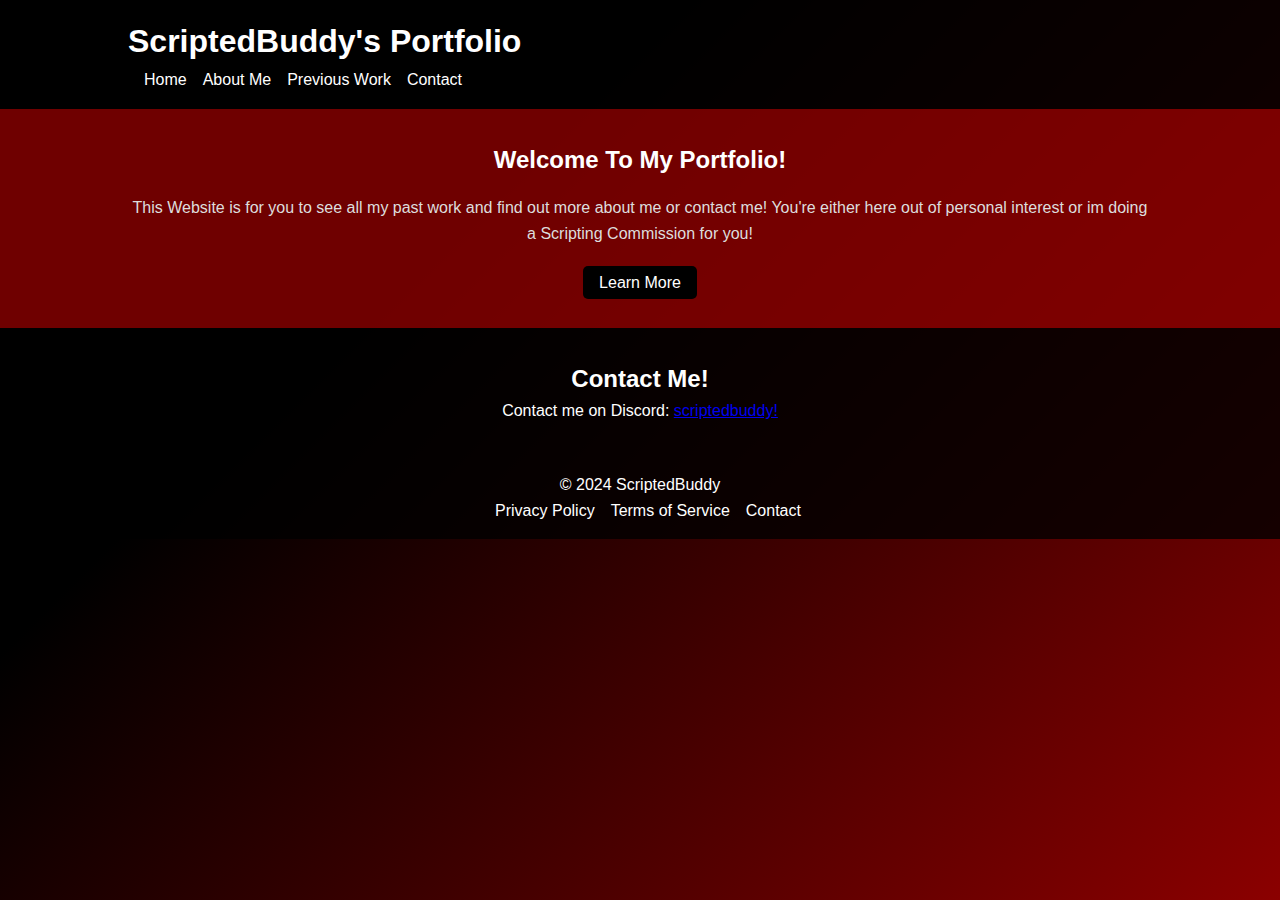
==== index.html @ 2c61b254 "Add files via upload" ====
<!DOCTYPE html>
<html lang="en">
<head>
    <meta charset="UTF-8">
    <meta name="viewport" content="width=device-width, initial-scale=1.0">
    <title>Home Page</title>
    <link rel="stylesheet" href="styles.css">
</head>
<body>
    <header>
        <div class="container">
            <h1 class="logo">ScriptedBuddy's Portfolio</h1>
            <nav>
                <ul>
                    <li><a href="index.html">Home</a></li>
                    <li><a href="about.html">About Me</a></li>
                    <li><a href="previous-work.html">Previous Work</a></li>
                    <li><a href="contact.html">Contact</a></li>
                </ul>
            </nav>
        </div>
    </header>

    <main>
        <section class="hero">
            <div class="container">
                <h2>Welcome To My Portfolio!</h2>
                <p>This Website is for you to see all my past work and find out more about me or contact me! You're either here out of personal interest or im doing a Scripting Commission for you!</p>
                <a href="#" class="cta-button">Learn More</a>
            </div>
        </section>

        <section class="contact">
            <div class="container">
                <h2>Contact Me!</h2>
                <p>Contact me on Discord: <a href="https://discordapp.com/users/scriptedbuddy" target="_blank">scriptedbuddy!</a></p>
            </div>
        </section>
        
    </main>

    <footer>
        <div class="container">
            <p>&copy; 2024 ScriptedBuddy</p>
            <ul>
                <li><a href="#">Privacy Policy</a></li>
                <li><a href="#">Terms of Service</a></li>
                <li><a href="#">Contact</a></li>
            </ul>
        </div>
    </footer>
</body>
</html>
---- styles.css ----
* {
    margin: 0;
    padding: 0;
    box-sizing: border-box;
    font-family: Arial, sans-serif;
}

body {
    line-height: 1.6;
    background: linear-gradient(135deg, #000 30%, #8B0000 100%);
    color: #fff;
    min-height: 100vh;
    display: flex;
    flex-direction: column;
}

.container {
    width: 80%;
    margin: 0 auto;
}

header {
    background: rgba(0, 0, 0, 0.8);
    color: #fff;
    padding: 1rem 0;
    display: flex;
    justify-content: space-between;
    align-items: center;
}

header .logo {
    margin: 0;
}

header nav ul {
    list-style: none;
    display: flex;
}

header nav ul li {
    margin-left: 1rem;
}

header nav ul li a {
    color: #fff;
    text-decoration: none;
}

.hero {
    background: rgba(139, 0, 0, 0.8);
    padding: 2rem 0;
    text-align: center;
    flex-grow: 1;
    display: flex;
    flex-direction: column;
    justify-content: center;
}

.hero h2 {
    margin-bottom: 1rem;
    color: #fff;
}

.hero p {
    margin-bottom: 1.5rem;
    color: #ddd;
}

.hero .cta-button {
    background: #000;
    color: #fff;
    padding: 0.5rem 1rem;
    text-decoration: none;
    border-radius: 5px;
}

.features {
    background: rgba(0, 0, 0, 0.8);
    padding: 2rem 0;
    text-align: center;
}

.features .feature {
    margin-bottom: 1.5rem;
    color: #fff;
}

.about {
    background: rgba(139, 0, 0, 0.8);
    padding: 2rem 0;
    text-align: center;
}

.about p {
    color: #ddd;
}

.contact {
    background: rgba(0, 0, 0, 0.8);
    padding: 2rem 0;
    text-align: center;
}

.contact label, 
.contact input, 
.contact textarea {
    display: block;
    width: 100%;
    margin: 0.5rem 0;
    background: none;
    color: #fff;
    border: 1px solid #fff;
    padding: 0.5rem;
}

.contact button {
    background: #8B0000;
    color: #fff;
    padding: 0.5rem 1rem;
    border: none;
    cursor: pointer;
    border-radius: 5px;
    margin-top: 1rem;
}

footer {
    background: rgba(0, 0, 0, 0.8);
    color: #fff;
    padding: 1rem 0;
    text-align: center;
    flex-shrink: 0;
}

footer ul {
    list-style: none;
    padding: 0;
    display: flex;
    justify-content: center;
}

footer ul li {
    margin-left: 1rem;
}

footer ul li a {
    color: #fff;
    text-decoration: none;
}
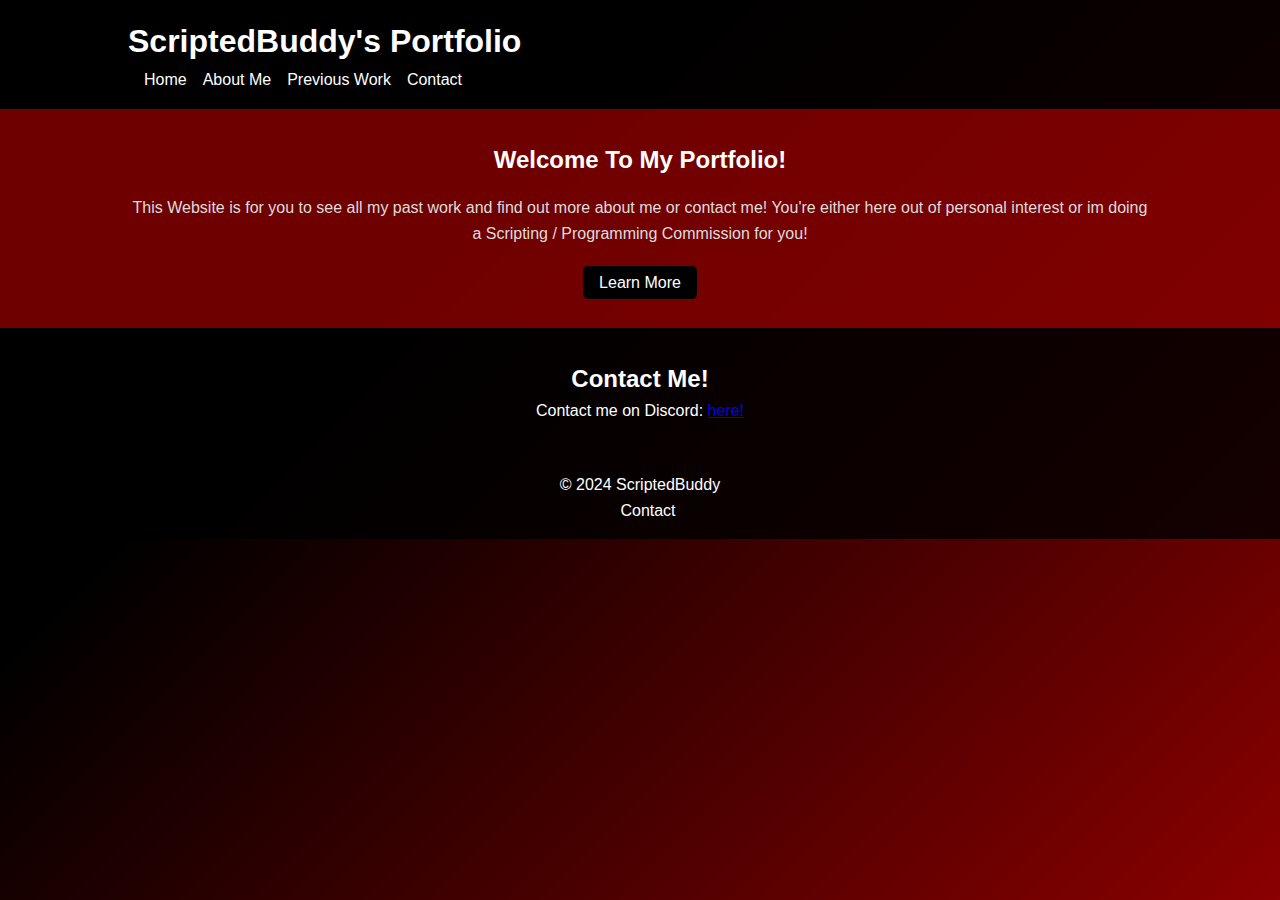
==== commit 3f8693c0: "Update index.html" ====
--- a/index.html
+++ b/index.html
@@ -25,15 +25,15 @@
         <section class="hero">
             <div class="container">
                 <h2>Welcome To My Portfolio!</h2>
-                <p>This Website is for you to see all my past work and find out more about me or contact me! You're either here out of personal interest or im doing a Scripting Commission for you!</p>
-                <a href="#" class="cta-button">Learn More</a>
+                <p>This Website is for you to see all my past work and find out more about me or contact me! You're either here out of personal interest or im doing a Scripting / Programming Commission for you!</p>
+                <a href="about.html" class="cta-button">Learn More</a>
             </div>
         </section>
 
         <section class="contact">
             <div class="container">
                 <h2>Contact Me!</h2>
-                <p>Contact me on Discord: <a href="https://discordapp.com/users/scriptedbuddy" target="_blank">scriptedbuddy!</a></p>
+                <p>Contact me on Discord: <a href="https://discordapp.com/users/scriptedbuddy" target="_blank">here!</a></p>
             </div>
         </section>
         
@@ -43,9 +43,7 @@
         <div class="container">
             <p>&copy; 2024 ScriptedBuddy</p>
             <ul>
-                <li><a href="#">Privacy Policy</a></li>
-                <li><a href="#">Terms of Service</a></li>
-                <li><a href="#">Contact</a></li>
+                <li><a href="https://discordapp.com/users/scriptedbuddy">Contact</a></li>
             </ul>
         </div>
     </footer>
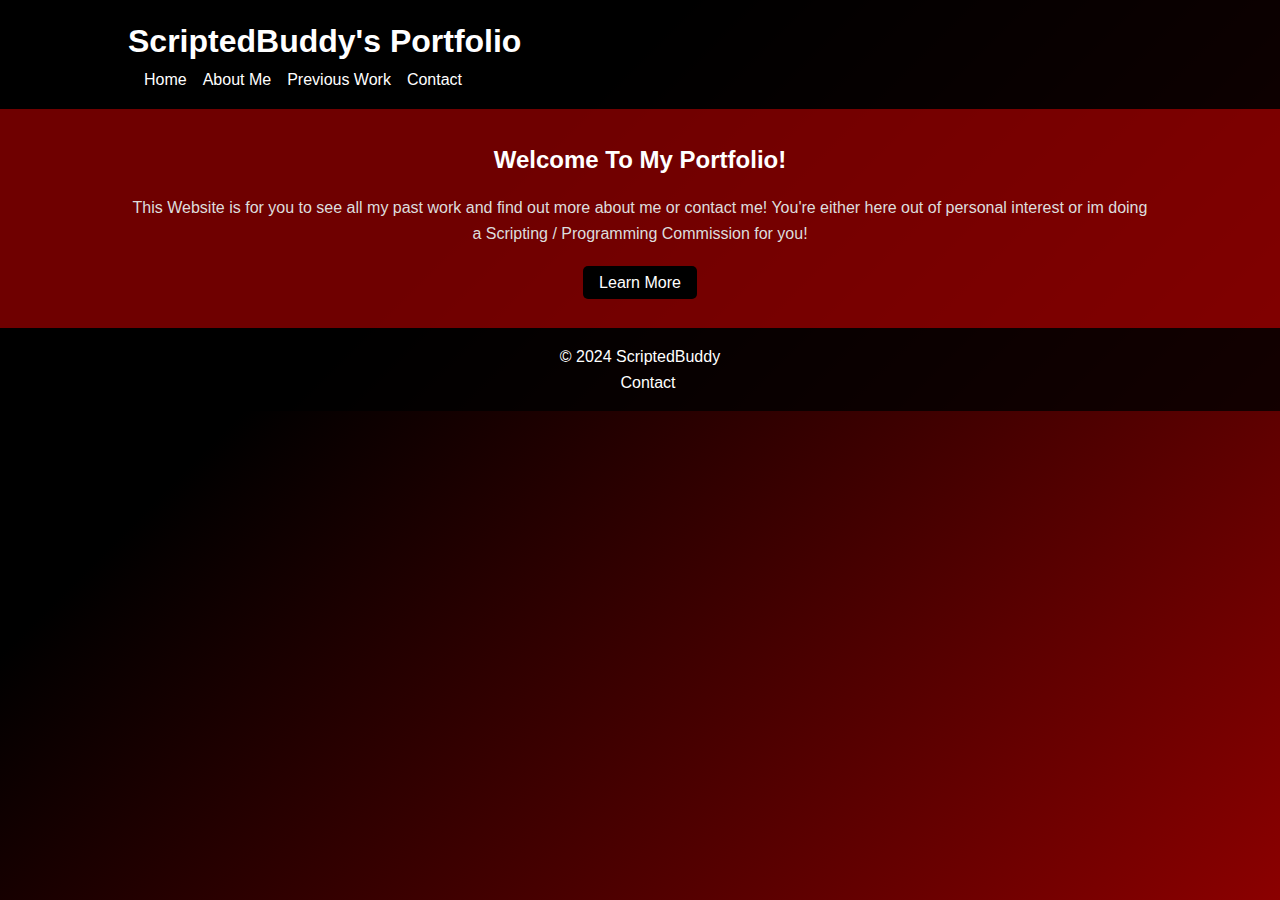
==== commit 978d1d23: "Update index.html" ====
--- a/index.html
+++ b/index.html
@@ -47,5 +47,34 @@
             </ul>
         </div>
     </footer>
+
+    <script>
+document.addEventListener("DOMContentLoaded", function() {
+    // Get all navigation links
+    const navLinks = document.querySelectorAll("header nav ul li a");
+
+    // Add click event listener to each link
+    navLinks.forEach(link => {
+        link.addEventListener("click", function(event) {
+            event.preventDefault();
+
+            // Remove 'active' class from all sections
+            document.querySelectorAll("section").forEach(section => {
+                section.classList.remove("active");
+            });
+
+            // Get the href attribute of the clicked link (e.g., 'about.html')
+            const href = this.getAttribute("href").substring(0, this.getAttribute("href").lastIndexOf("."));
+
+            // Find the corresponding section and add 'active' class to display it
+            const section = document.querySelector(`.${href}`);
+            if (section) {
+                section.classList.add("active");
+            }
+        });
+    });
+});
+</script>
+
 </body>
 </html>
--- a/styles.css
+++ b/styles.css
@@ -1,3 +1,6 @@
+/* Add the following styles for section sliding animation */
+
+/* Reset default margin, padding, box-sizing, and font */
 * {
     margin: 0;
     padding: 0;
@@ -5,6 +8,7 @@
     font-family: Arial, sans-serif;
 }
 
+/* Body styles */
 body {
     line-height: 1.6;
     background: linear-gradient(135deg, #000 30%, #8B0000 100%);
@@ -19,6 +23,7 @@
     margin: 0 auto;
 }
 
+/* Header styles */
 header {
     background: rgba(0, 0, 0, 0.8);
     color: #fff;
@@ -46,6 +51,7 @@
     text-decoration: none;
 }
 
+/* Hero section styles */
 .hero {
     background: rgba(139, 0, 0, 0.8);
     padding: 2rem 0;
@@ -54,6 +60,7 @@
     display: flex;
     flex-direction: column;
     justify-content: center;
+    animation: slideIn 0.5s forwards; /* Added animation for initial load */
 }
 
 .hero h2 {
@@ -74,6 +81,7 @@
     border-radius: 5px;
 }
 
+/* Features section styles */
 .features {
     background: rgba(0, 0, 0, 0.8);
     padding: 2rem 0;
@@ -85,6 +93,7 @@
     color: #fff;
 }
 
+/* About section styles */
 .about {
     background: rgba(139, 0, 0, 0.8);
     padding: 2rem 0;
@@ -95,6 +104,7 @@
     color: #ddd;
 }
 
+/* Contact section styles */
 .contact {
     background: rgba(0, 0, 0, 0.8);
     padding: 2rem 0;
@@ -123,6 +133,7 @@
     margin-top: 1rem;
 }
 
+/* Footer styles */
 footer {
     background: rgba(0, 0, 0, 0.8);
     color: #fff;
@@ -146,3 +157,25 @@
     color: #fff;
     text-decoration: none;
 }
+
+/* Slide animation for sections */
+section {
+    display: none;
+    animation: slideIn 0.5s forwards;
+}
+
+@keyframes slideIn {
+    from {
+        opacity: 0;
+        transform: translateY(-50px);
+    }
+    to {
+        opacity: 1;
+        transform: translateY(0);
+    }
+}
+
+/* Show active section */
+section.active {
+    display: block;
+}
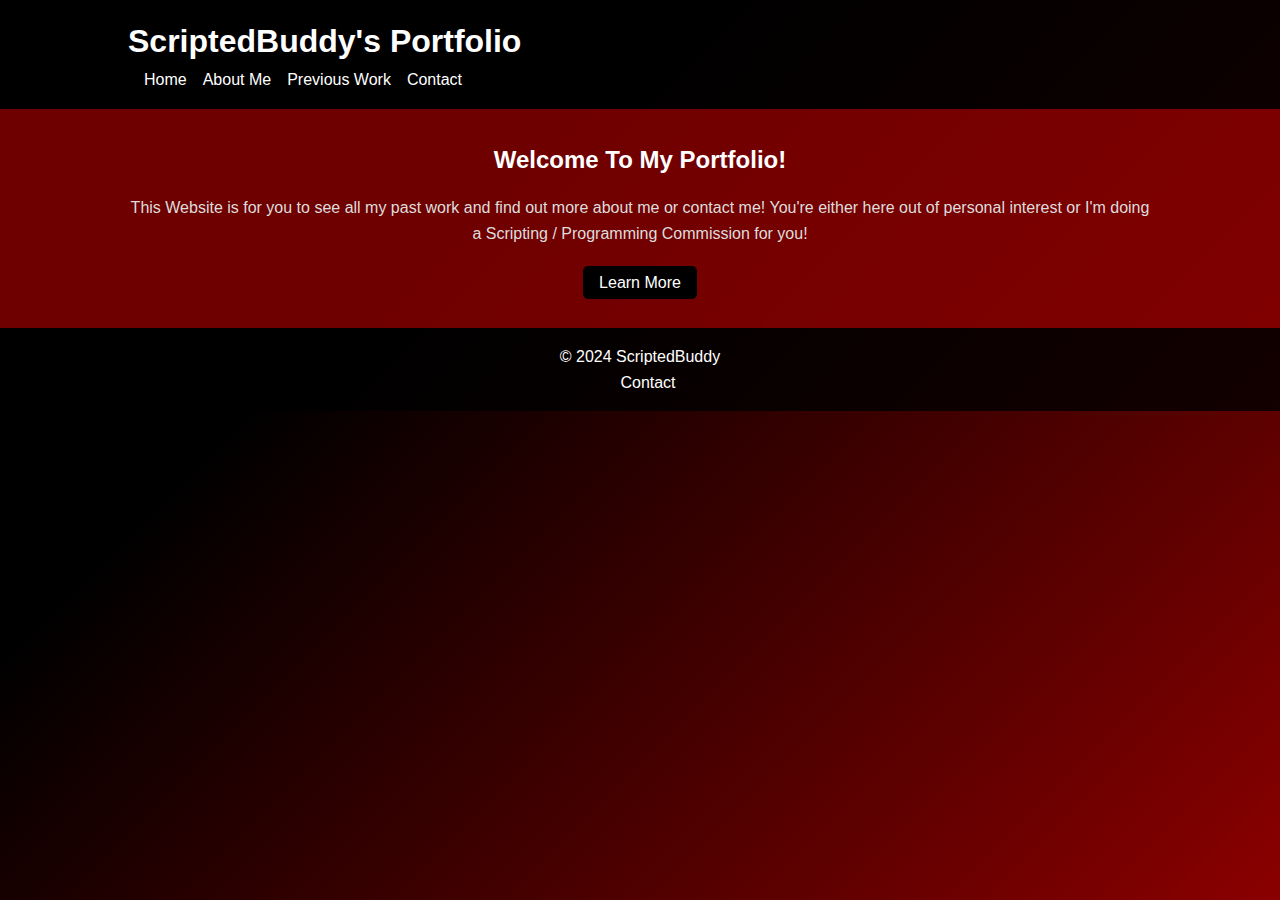
==== commit 56d77659: "Update index.html" ====
--- a/index.html
+++ b/index.html
@@ -12,28 +12,56 @@
             <h1 class="logo">ScriptedBuddy's Portfolio</h1>
             <nav>
                 <ul>
-                    <li><a href="index.html">Home</a></li>
-                    <li><a href="about.html">About Me</a></li>
-                    <li><a href="previous-work.html">Previous Work</a></li>
-                    <li><a href="contact.html">Contact</a></li>
+                    <li><a href="#home">Home</a></li>
+                    <li><a href="#about">About Me</a></li>
+                    <li><a href="#previous-work">Previous Work</a></li>
+                    <li><a href="#contact">Contact</a></li>
                 </ul>
             </nav>
         </div>
     </header>
 
     <main>
-        <section class="hero">
+        <section id="home" class="hero active">
             <div class="container">
                 <h2>Welcome To My Portfolio!</h2>
-                <p>This Website is for you to see all my past work and find out more about me or contact me! You're either here out of personal interest or im doing a Scripting / Programming Commission for you!</p>
-                <a href="about.html" class="cta-button">Learn More</a>
+                <p>This Website is for you to see all my past work and find out more about me or contact me! You're either here out of personal interest or I'm doing a Scripting / Programming Commission for you!</p>
+                <a href="#about" class="cta-button">Learn More</a>
             </div>
         </section>
 
-        <section class="contact">
+        <section id="about" class="about">
+            <div class="container">
+                <h2>About Me</h2>
+                <p>I am ScriptedBuddy, a passionate programmer and creator. Here's a bit about myself...</p>
+            </div>
+        </section>
+
+        <section id="previous-work" class="features">
+            <div class="container">
+                <h2>Previous Work</h2>
+                <div class="feature">
+                    <p>Here are some examples of my previous projects:</p>
+                    <!-- Insert your previous work examples here -->
+                </div>
+            </div>
+        </section>
+
+        <section id="contact" class="contact">
             <div class="container">
                 <h2>Contact Me!</h2>
-                <p>Contact me on Discord: <a href="https://discordapp.com/users/scriptedbuddy" target="_blank">here!</a></p>
+                <form action="#">
+                    <label for="name">Name:</label>
+                    <input type="text" id="name" name="name">
+
+                    <label for="email">Email:</label>
+                    <input type="email" id="email" name="email">
+
+                    <label for="message">Message:</label>
+                    <textarea id="message" name="message"></textarea>
+
+                    <button type="submit">Send Message</button>
+                </form>
             </div>
         </section>
         
@@ -43,38 +71,28 @@
         <div class="container">
             <p>&copy; 2024 ScriptedBuddy</p>
             <ul>
-                <li><a href="https://discordapp.com/users/scriptedbuddy">Contact</a></li>
+                <li><a href="#contact">Contact</a></li>
             </ul>
         </div>
     </footer>
 
     <script>
-document.addEventListener("DOMContentLoaded", function() {
-    // Get all navigation links
-    const navLinks = document.querySelectorAll("header nav ul li a");
-
-    // Add click event listener to each link
-    navLinks.forEach(link => {
-        link.addEventListener("click", function(event) {
-            event.preventDefault();
-
-            // Remove 'active' class from all sections
-            document.querySelectorAll("section").forEach(section => {
-                section.classList.remove("active");
+    document.addEventListener("DOMContentLoaded", function() {
+        const navLinks = document.querySelectorAll("header nav ul li a");
+        navLinks.forEach(link => {
+            link.addEventListener("click", function(event) {
+                event.preventDefault();
+                document.querySelectorAll("section").forEach(section => {
+                    section.classList.remove("active");
+                });
+                const href = this.getAttribute("href");
+                const section = document.querySelector(href);
+                if (section) {
+                    section.classList.add("active");
+                }
             });
-
-            // Get the href attribute of the clicked link (e.g., 'about.html')
-            const href = this.getAttribute("href").substring(0, this.getAttribute("href").lastIndexOf("."));
-
-            // Find the corresponding section and add 'active' class to display it
-            const section = document.querySelector(`.${href}`);
-            if (section) {
-                section.classList.add("active");
-            }
         });
     });
-});
-</script>
-
+    </script>
 </body>
 </html>
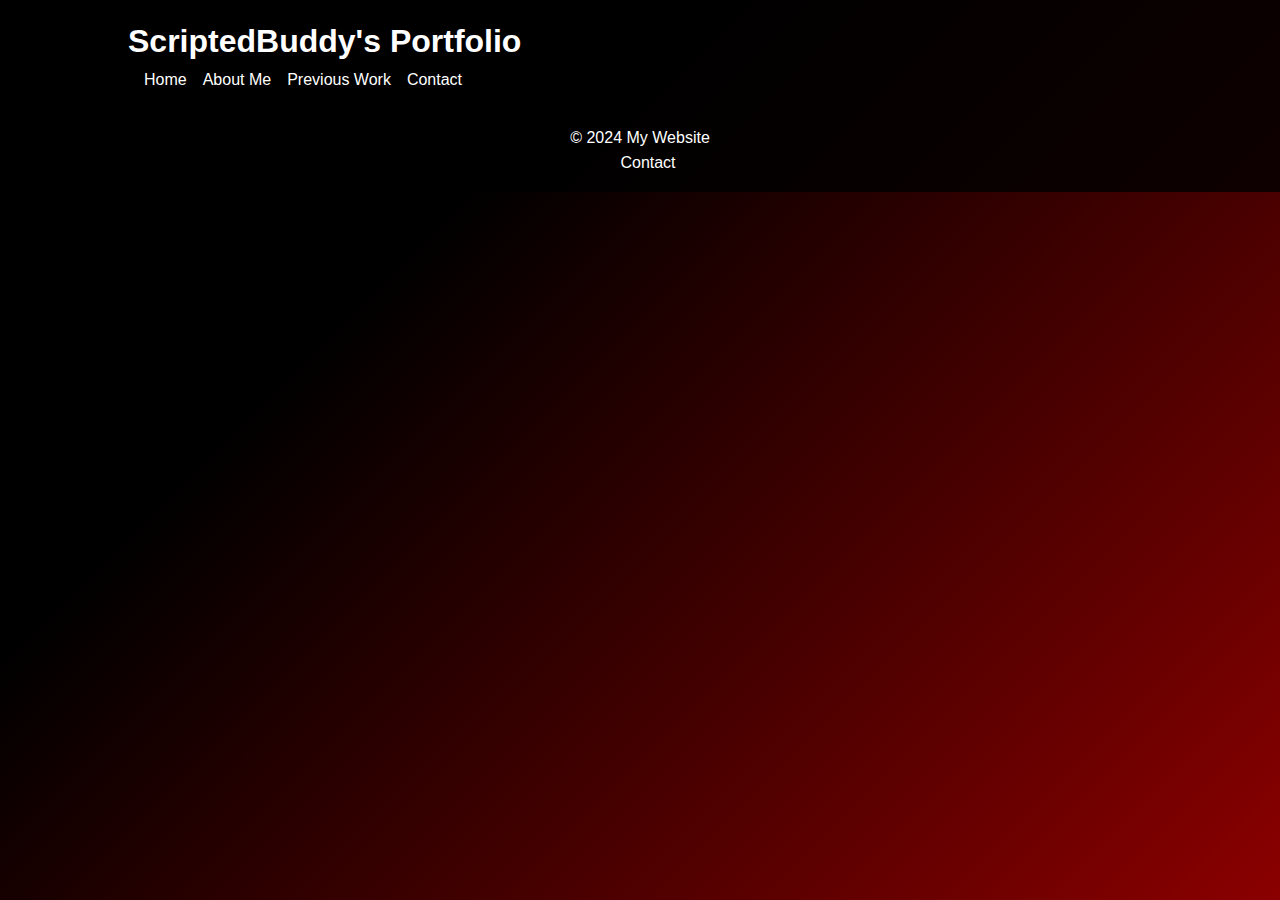
==== commit f139a79e: "Update index.html" ====
--- a/index.html
+++ b/index.html
@@ -3,7 +3,7 @@
 <head>
     <meta charset="UTF-8">
     <meta name="viewport" content="width=device-width, initial-scale=1.0">
-    <title>Home Page</title>
+    <title>Previous Work</title>
     <link rel="stylesheet" href="styles.css">
 </head>
 <body>
@@ -12,87 +12,50 @@
             <h1 class="logo">ScriptedBuddy's Portfolio</h1>
             <nav>
                 <ul>
-                    <li><a href="#home">Home</a></li>
-                    <li><a href="#about">About Me</a></li>
-                    <li><a href="#previous-work">Previous Work</a></li>
-                    <li><a href="#contact">Contact</a></li>
+                    <li><a href="index.html">Home</a></li>
+                    <li><a href="about.html">About Me</a></li>
+                    <li><a href="previous-work.html">Previous Work</a></li>
+                    <li><a href="contact.html">Contact</a></li>
                 </ul>
             </nav>
         </div>
     </header>
 
     <main>
-        <section id="home" class="hero active">
-            <div class="container">
-                <h2>Welcome To My Portfolio!</h2>
-                <p>This Website is for you to see all my past work and find out more about me or contact me! You're either here out of personal interest or I'm doing a Scripting / Programming Commission for you!</p>
-                <a href="#about" class="cta-button">Learn More</a>
-            </div>
-        </section>
-
-        <section id="about" class="about">
-            <div class="container">
-                <h2>About Me</h2>
-                <p>I am ScriptedBuddy, a passionate programmer and creator. Here's a bit about myself...</p>
-            </div>
-        </section>
-
-        <section id="previous-work" class="features">
+        <section class="previous-work">
             <div class="container">
                 <h2>Previous Work</h2>
-                <div class="feature">
-                    <p>Here are some examples of my previous projects:</p>
-                    <!-- Insert your previous work examples here -->
+                <div class="gallery">
+                    <div class="gallery-item">
+                        <img src="https://media.discordapp.net/attachments/1261336546452443156/1261657254273224764/image.png?ex=6693c161&is=66926fe1&hm=bd8bbb926bd47fff23220fba2781a3a502245ff25a7b2c239250b3e4b6baa7e6&=&format=webp&quality=lossless" alt="Image 1">
+                    </div>
+                    <div class="gallery-item">
+                        <img src="https://media.discordapp.net/attachments/1261336546452443156/1261657418182557748/image.png?ex=6693c188&is=66927008&hm=89436a0da3911d6147f91b07dfe2ceaea152827c002114a901daa0b0c63d9e19&=&format=webp&quality=lossless&width=810&height=77" alt="Image 2">
+                    </div>
+                    <div class="gallery-item">
+                        <video controls>
+                            <source src="https://i.imgur.com/61XTzE1.mp4" type="video/mp4">
+                            Your browser does not support the video tag.
+                        </video>
+                    </div>
+                    <div class="gallery-item">
+                        <video controls>
+                            <source src="https://i.imgur.com/riJKjKB.mp4" type="video/mp4">
+                            Your browser does not support the video tag.
+                        </video>
+                    </div>
                 </div>
             </div>
         </section>
-
-        <section id="contact" class="contact">
-            <div class="container">
-                <h2>Contact Me!</h2>
-                <form action="#">
-                    <label for="name">Name:</label>
-                    <input type="text" id="name" name="name">
-
-                    <label for="email">Email:</label>
-                    <input type="email" id="email" name="email">
-
-                    <label for="message">Message:</label>
-                    <textarea id="message" name="message"></textarea>
-
-                    <button type="submit">Send Message</button>
-                </form>
-            </div>
-        </section>
-        
     </main>
 
     <footer>
         <div class="container">
-            <p>&copy; 2024 ScriptedBuddy</p>
+            <p>&copy; 2024 My Website</p>
             <ul>
-                <li><a href="#contact">Contact</a></li>
+                <li><a href="https://discordapp.com/users/scriptedbuddy">Contact</a></li>
             </ul>
         </div>
     </footer>
-
-    <script>
-    document.addEventListener("DOMContentLoaded", function() {
-        const navLinks = document.querySelectorAll("header nav ul li a");
-        navLinks.forEach(link => {
-            link.addEventListener("click", function(event) {
-                event.preventDefault();
-                document.querySelectorAll("section").forEach(section => {
-                    section.classList.remove("active");
-                });
-                const href = this.getAttribute("href");
-                const section = document.querySelector(href);
-                if (section) {
-                    section.classList.add("active");
-                }
-            });
-        });
-    });
-    </script>
 </body>
 </html>
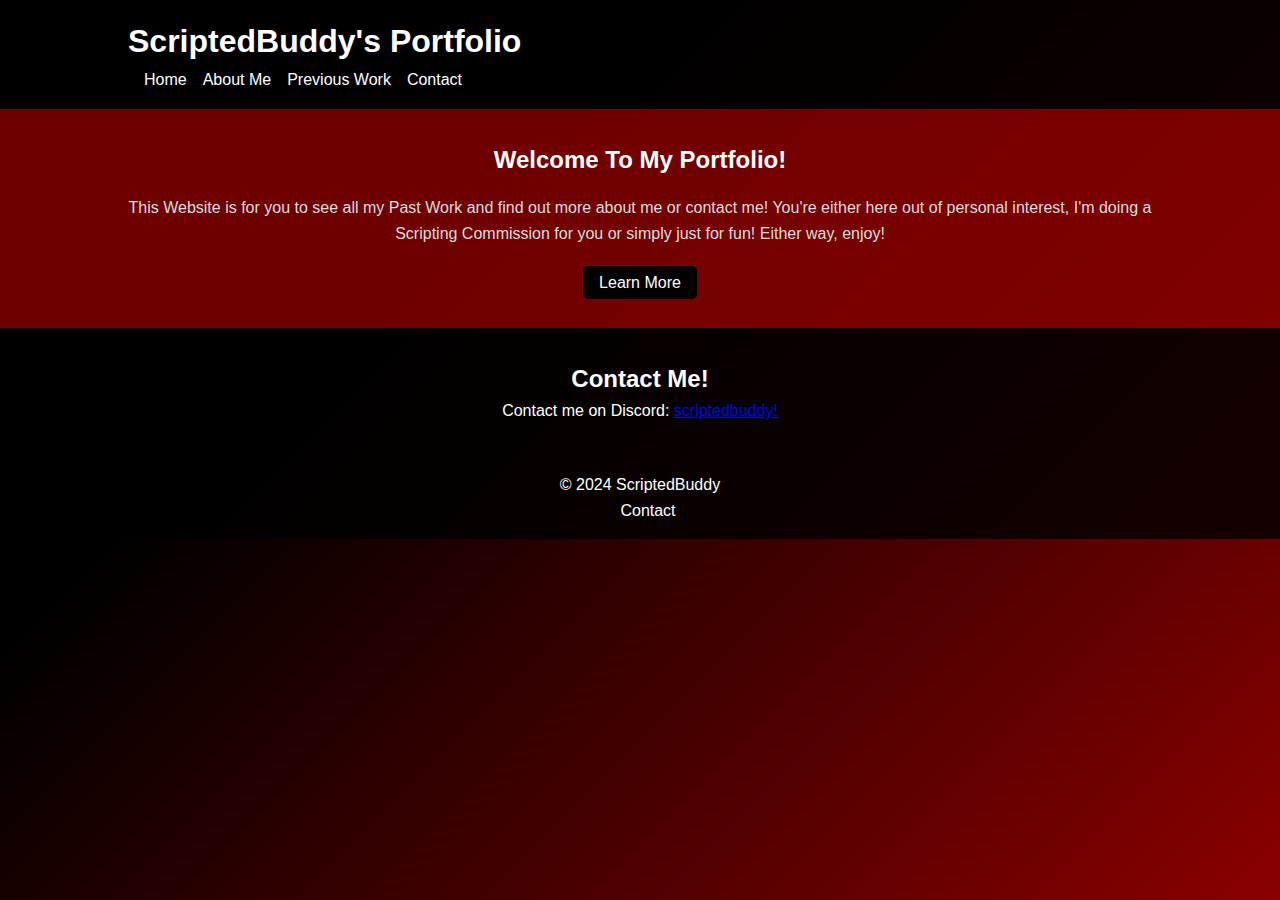
==== commit 98c90f90: "Add files via upload" ====
--- a/index.html
+++ b/index.html
@@ -3,7 +3,7 @@
 <head>
     <meta charset="UTF-8">
     <meta name="viewport" content="width=device-width, initial-scale=1.0">
-    <title>Previous Work</title>
+    <title>Home Page</title>
     <link rel="stylesheet" href="styles.css">
 </head>
 <body>
@@ -22,36 +22,26 @@
     </header>
 
     <main>
-        <section class="previous-work">
+        <section class="hero">
             <div class="container">
-                <h2>Previous Work</h2>
-                <div class="gallery">
-                    <div class="gallery-item">
-                        <img src="https://media.discordapp.net/attachments/1261336546452443156/1261657254273224764/image.png?ex=6693c161&is=66926fe1&hm=bd8bbb926bd47fff23220fba2781a3a502245ff25a7b2c239250b3e4b6baa7e6&=&format=webp&quality=lossless" alt="Image 1">
-                    </div>
-                    <div class="gallery-item">
-                        <img src="https://media.discordapp.net/attachments/1261336546452443156/1261657418182557748/image.png?ex=6693c188&is=66927008&hm=89436a0da3911d6147f91b07dfe2ceaea152827c002114a901daa0b0c63d9e19&=&format=webp&quality=lossless&width=810&height=77" alt="Image 2">
-                    </div>
-                    <div class="gallery-item">
-                        <video controls>
-                            <source src="https://i.imgur.com/61XTzE1.mp4" type="video/mp4">
-                            Your browser does not support the video tag.
-                        </video>
-                    </div>
-                    <div class="gallery-item">
-                        <video controls>
-                            <source src="https://i.imgur.com/riJKjKB.mp4" type="video/mp4">
-                            Your browser does not support the video tag.
-                        </video>
-                    </div>
-                </div>
+                <h2>Welcome To My Portfolio!</h2>
+                <p>This Website is for you to see all my Past Work and find out more about me or contact me! You're either here out of personal interest, I'm doing a Scripting Commission for you or simply just for fun! Either way, enjoy!</p>
+                <a href="about.html" class="cta-button">Learn More</a>
             </div>
         </section>
+
+        <section class="contact">
+            <div class="container">
+                <h2>Contact Me!</h2>
+                <p>Contact me on Discord: <a href="https://discordapp.com/users/scriptedbuddy" target="_blank">scriptedbuddy!</a></p>
+            </div>
+        </section>
+        
     </main>
 
     <footer>
         <div class="container">
-            <p>&copy; 2024 My Website</p>
+            <p>&copy; 2024 ScriptedBuddy</p>
             <ul>
                 <li><a href="https://discordapp.com/users/scriptedbuddy">Contact</a></li>
             </ul>
--- a/styles.css
+++ b/styles.css
@@ -1,6 +1,3 @@
-/* Add the following styles for section sliding animation */
-
-/* Reset default margin, padding, box-sizing, and font */
 * {
     margin: 0;
     padding: 0;
@@ -8,7 +5,6 @@
     font-family: Arial, sans-serif;
 }
 
-/* Body styles */
 body {
     line-height: 1.6;
     background: linear-gradient(135deg, #000 30%, #8B0000 100%);
@@ -23,7 +19,6 @@
     margin: 0 auto;
 }
 
-/* Header styles */
 header {
     background: rgba(0, 0, 0, 0.8);
     color: #fff;
@@ -51,7 +46,6 @@
     text-decoration: none;
 }
 
-/* Hero section styles */
 .hero {
     background: rgba(139, 0, 0, 0.8);
     padding: 2rem 0;
@@ -60,7 +54,6 @@
     display: flex;
     flex-direction: column;
     justify-content: center;
-    animation: slideIn 0.5s forwards; /* Added animation for initial load */
 }
 
 .hero h2 {
@@ -81,7 +74,6 @@
     border-radius: 5px;
 }
 
-/* Features section styles */
 .features {
     background: rgba(0, 0, 0, 0.8);
     padding: 2rem 0;
@@ -93,7 +85,6 @@
     color: #fff;
 }
 
-/* About section styles */
 .about {
     background: rgba(139, 0, 0, 0.8);
     padding: 2rem 0;
@@ -104,7 +95,6 @@
     color: #ddd;
 }
 
-/* Contact section styles */
 .contact {
     background: rgba(0, 0, 0, 0.8);
     padding: 2rem 0;
@@ -133,7 +123,6 @@
     margin-top: 1rem;
 }
 
-/* Footer styles */
 footer {
     background: rgba(0, 0, 0, 0.8);
     color: #fff;
@@ -156,26 +145,4 @@
 footer ul li a {
     color: #fff;
     text-decoration: none;
-}
-
-/* Slide animation for sections */
-section {
-    display: none;
-    animation: slideIn 0.5s forwards;
-}
-
-@keyframes slideIn {
-    from {
-        opacity: 0;
-        transform: translateY(-50px);
-    }
-    to {
-        opacity: 1;
-        transform: translateY(0);
-    }
-}
-
-/* Show active section */
-section.active {
-    display: block;
-}
+}